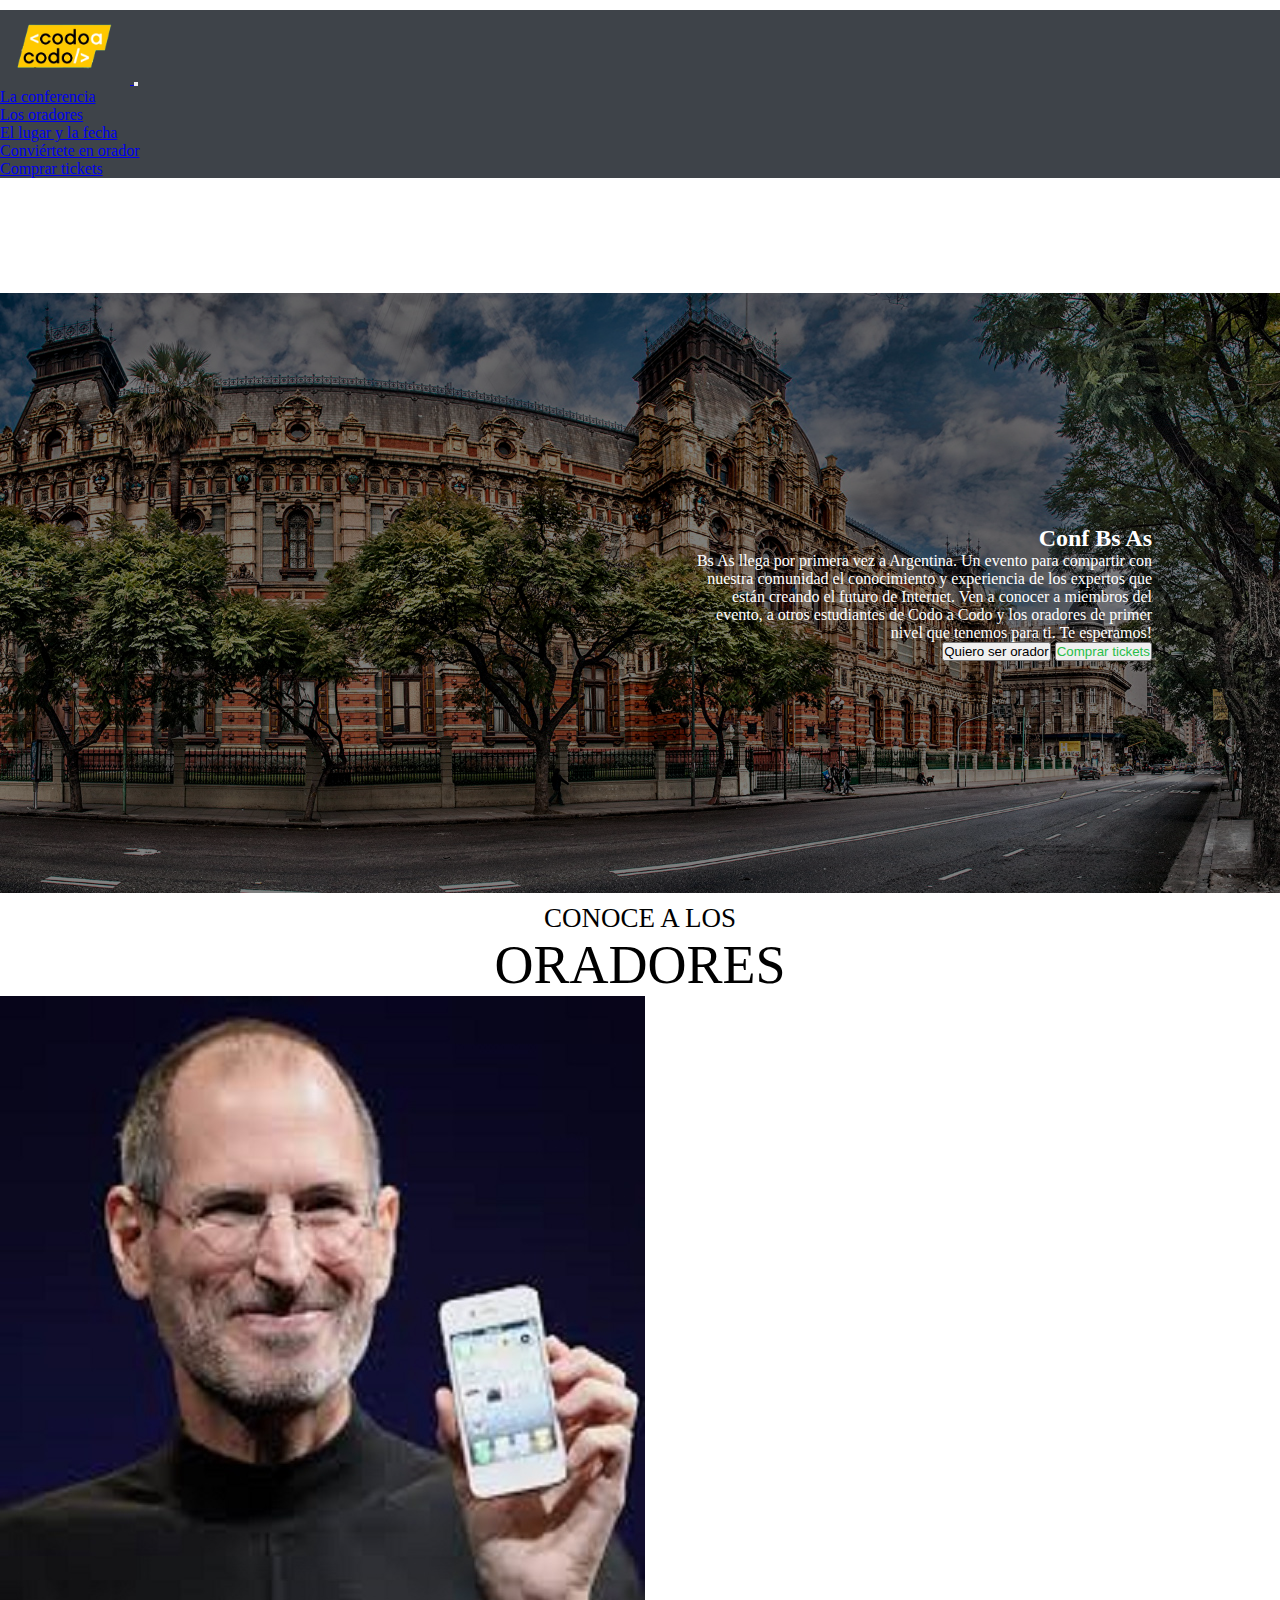
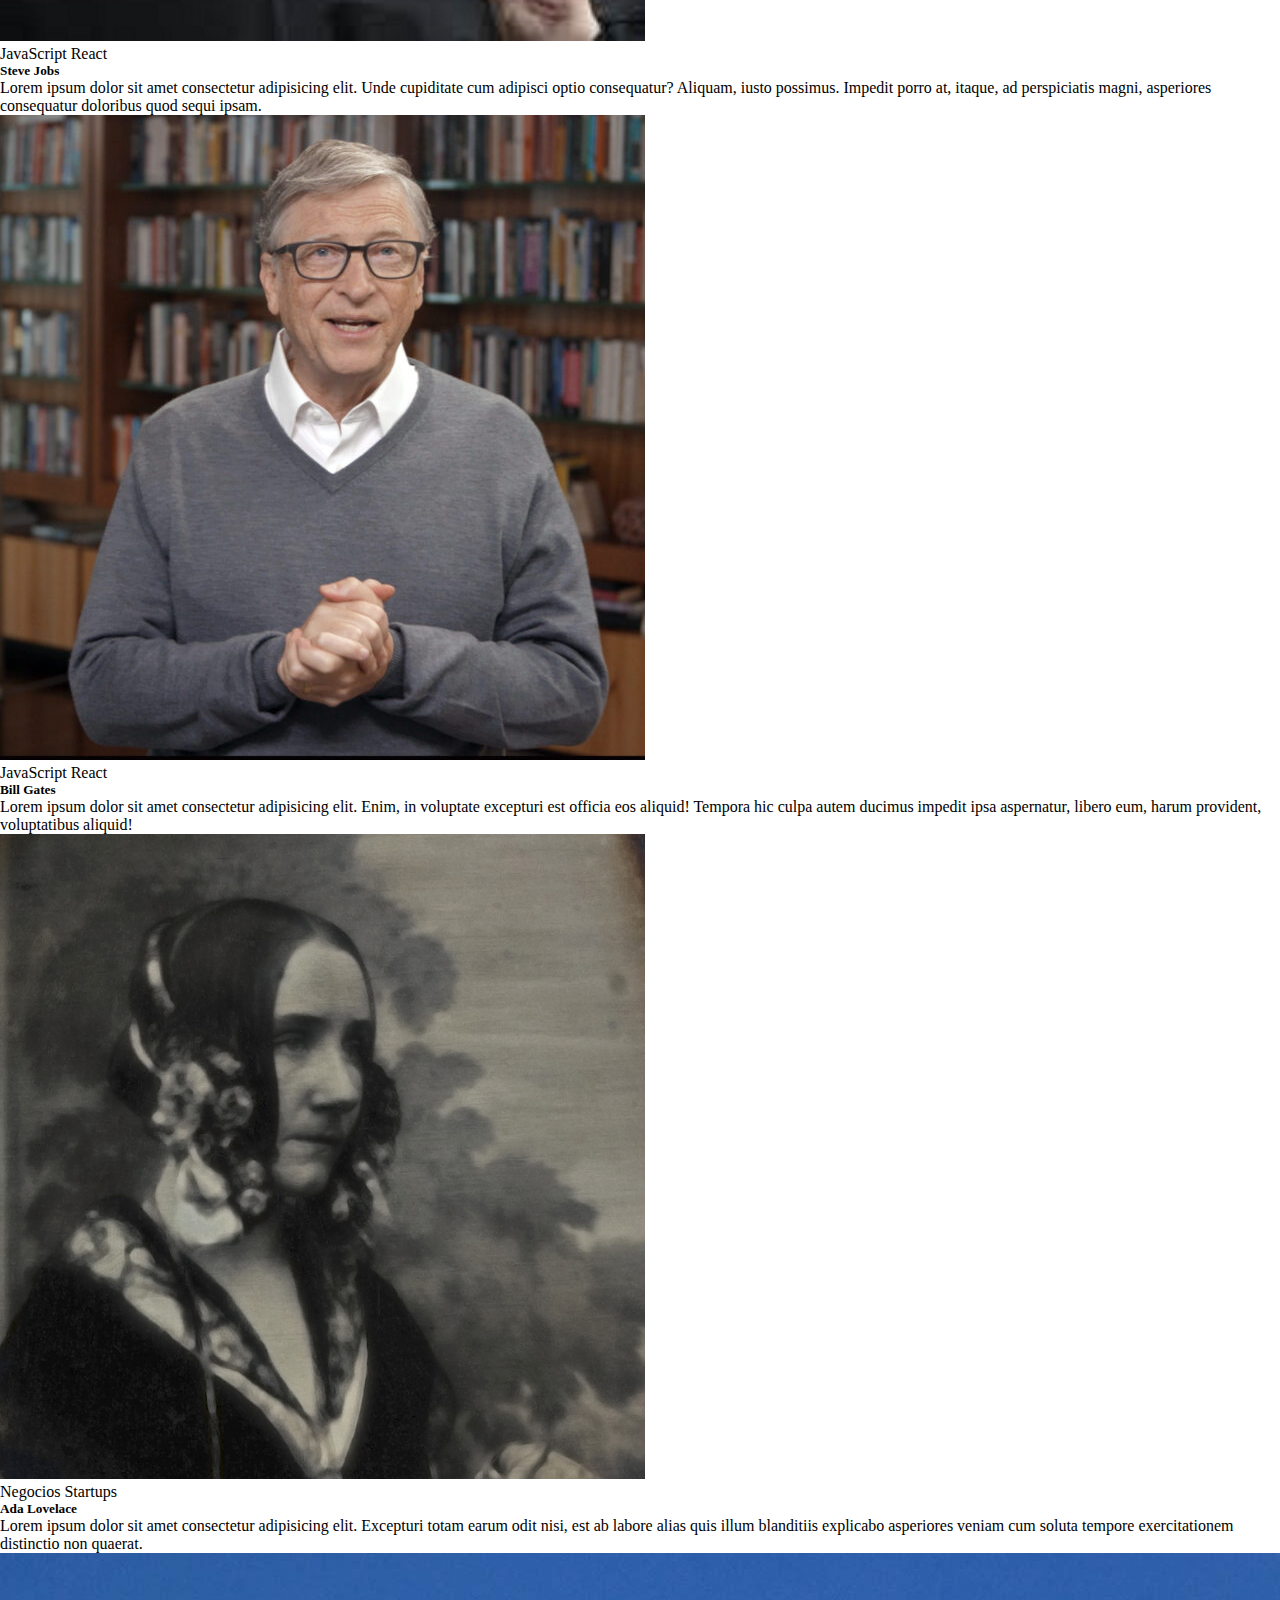
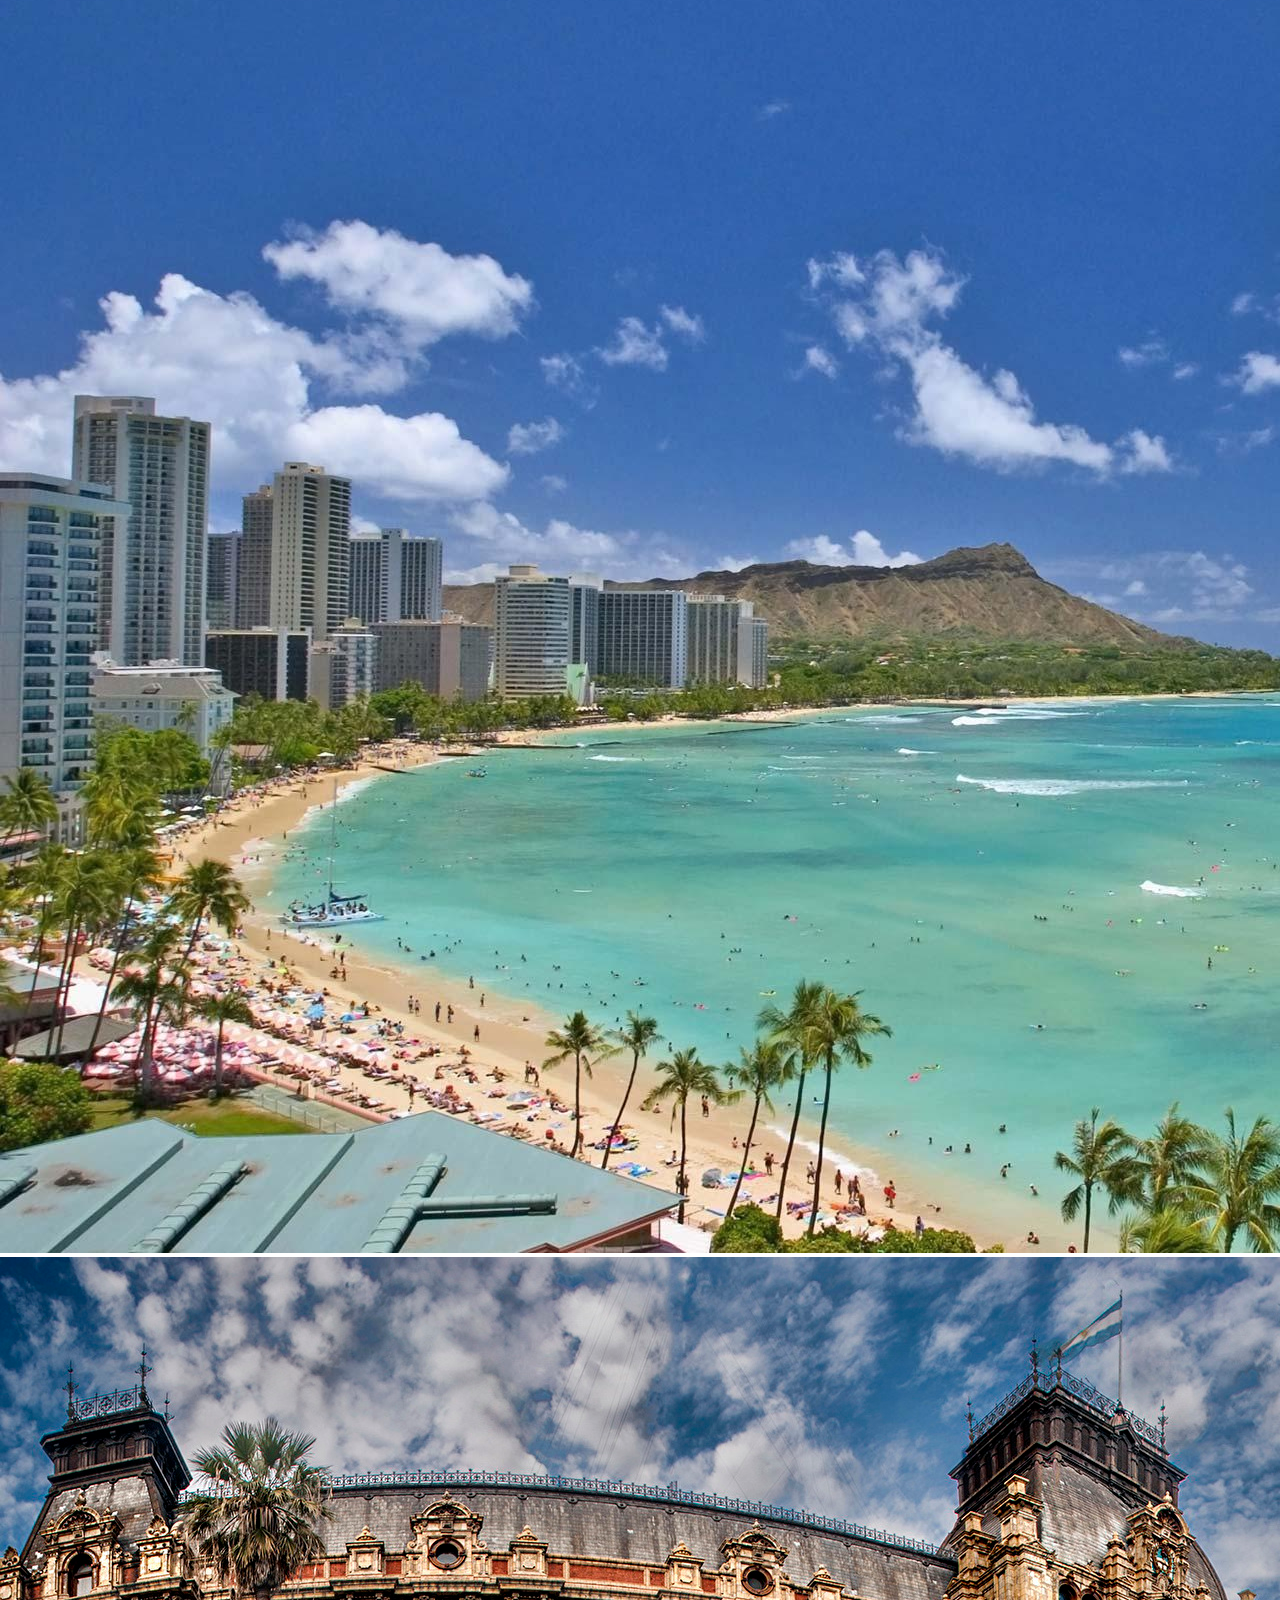
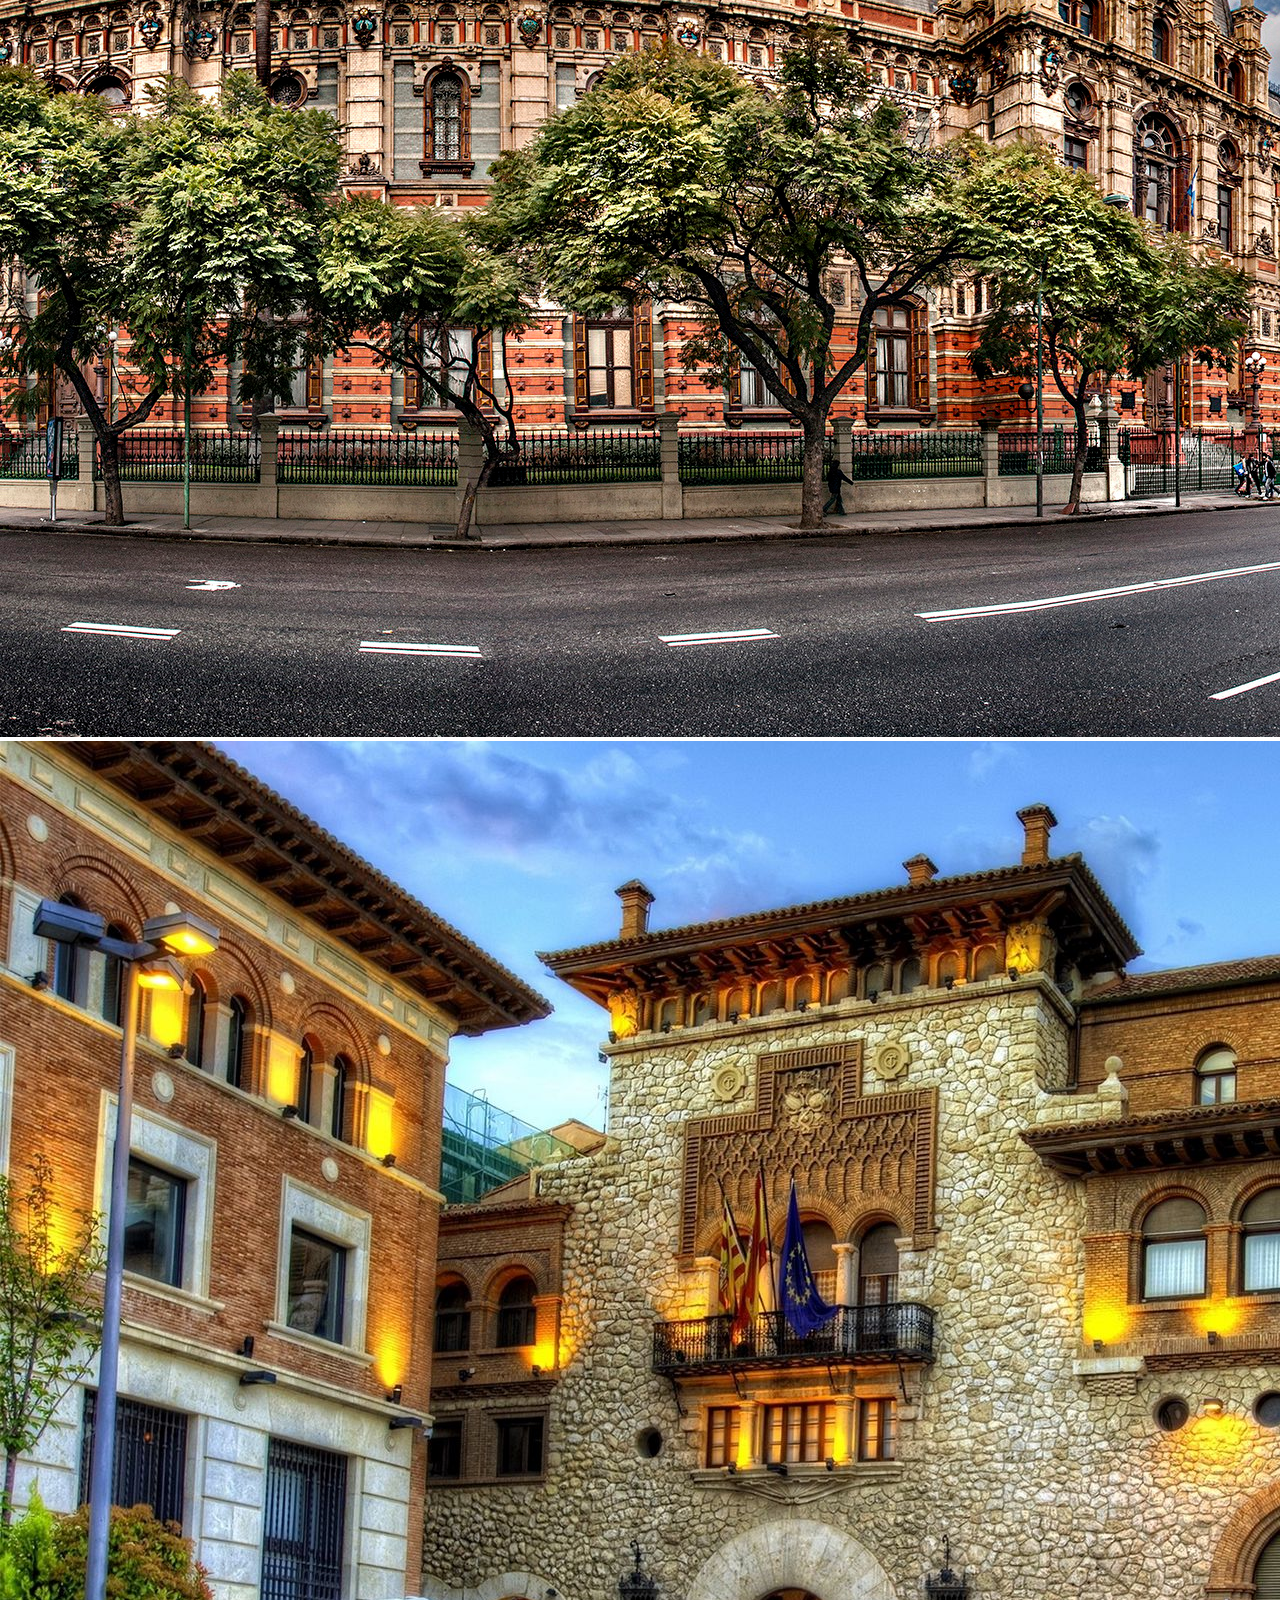
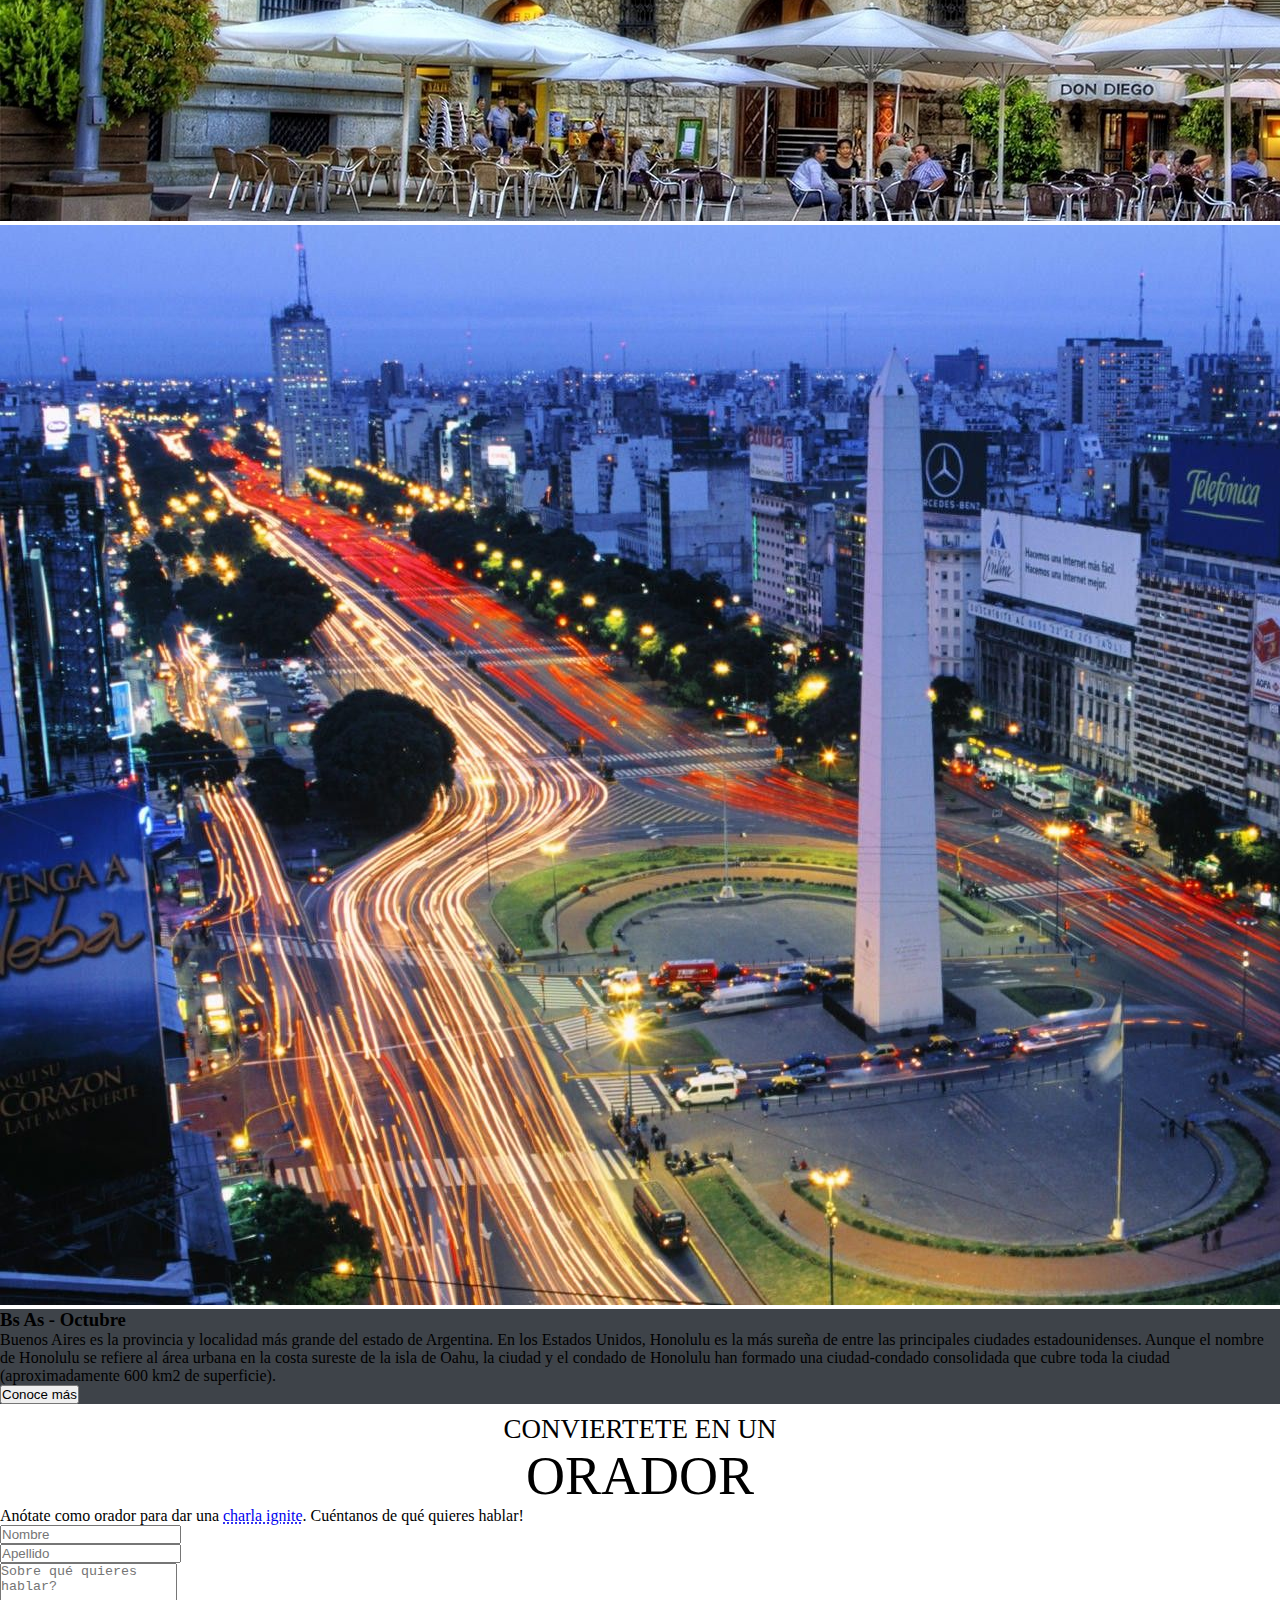
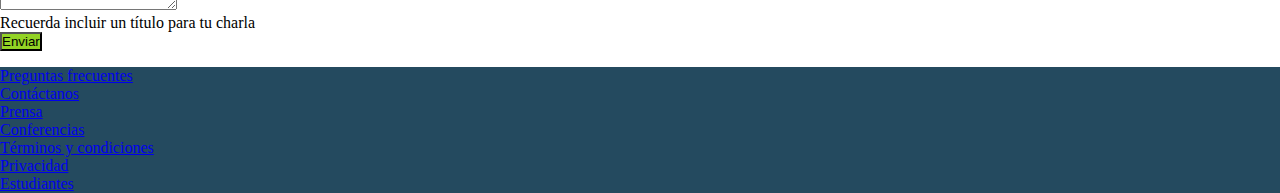
==== index.html @ 3fb2e3be "Initial commit" ====
<!DOCTYPE html>
<html lang="es">

<head>
    <meta charset="UTF-8">
    <meta http-equiv="X-UA-Compatible" content="IE=edge">
    <meta name="viewport" content="width=device-width, initial-scale=1.0">
    <link rel="stylesheet" href="css/estilo.css">
    <link href="https://cdn.jsdelivr.net/npm/bootstrap@5.1.3/dist/css/bootstrap.min.css" rel="stylesheet"
        integrity="sha384-1BmE4kWBq78iYhFldvKuhfTAU6auU8tT94WrHftjDbrCEXSU1oBoqyl2QvZ6jIW3" crossorigin="anonymous">

    <title>TP Integrador</title>
</head>

<body>
    <header>
        <nav class="navbar fixed-top navbar-expand-lg navbar-dark bg-graynav">
            <div class="container" style="max-width: 90%;">
                <a class="navbar-brand ps-3 p-2 fs-3" href="index.html">
                    <img src="images/codoacodo.png" alt="" width="130px" height="auto"
                        class="d-inline-block align-text-center">
                </a>
                <button class="navbar-toggler" type="button" data-bs-toggle="collapse"
                    data-bs-target="#navbarTogglerDemo02" aria-controls="navbarTogglerDemo02" aria-expanded="false"
                    aria-label="Toggle navigation">
                    <span class="navbar-toggler-icon pr-2"></span>
                </button>

                <div class="collapse navbar-collapse" id="navbarTogglerDemo02">
                    <ul class="navbar-nav ms-auto mb-2 mb-lg-0 end-0 pe-3 p-2">
                        <li class="nav-item">
                            <a class="nav-link active" aria-current="page" href="#">La conferencia</a>
                        </li>
                        <li class="nav-item">
                            <a class="nav-link" href="#">Los oradores</a>
                        </li>
                        <li class="nav-item">
                            <a class="nav-link" href="#">El lugar y la fecha</a>
                        </li>
                        <li class="nav-item">
                            <a class="nav-link" href="#">Conviértete en orador</a>
                        </li>
                        <li class="nav-item">
                            <a class="nav-link text-success" href="#">Comprar tickets</a>
                        </li>
                    </ul>
                </div>
            </div>
        </nav>
    </header>

    <main>
        <div class="portada">
            <div class="textoPortada">
                <h2>Conf Bs As</h2>
                <p>Bs As llega por primera vez a Argentina. Un evento para compartir con nuestra comunidad el conocimiento y experiencia de los expertos que están creando el futuro de Internet. Ven a conocer a miembros del evento, a otros estudiantes de Codo a Codo y los oradores de primer nivel que tenemos para ti. Te esperamos!</p>
                <div class="d-grid gap-2 d-md-block">
                    <button type="button" class="btn btn-outline-light">Quiero ser orador</button>
                    <button type="button" class="btn btn-success c-green">Comprar tickets</button>
                </div>
            </div>
        </div>

        <div class="container">
            <p class="conoce">CONOCE A LOS</p>
            <p class="oradores">ORADORES</p>

            <div class="row row-cols-1 row-cols-md-3 g-3">
                <div class="col">
                    <div class="card h-100">
                        <img src="images/steve.jpg" class="card-img-top" alt="...">
                        <div class="card-body">
                            <span class="badge bg-warning text-dark">JavaScript</span>
                            <span class="badge bg-info text-light">React</span>
                            <h5 class="card-title">Steve Jobs</h5>
                            <p class="card-text">Lorem ipsum dolor sit amet consectetur adipisicing elit. Unde cupiditate cum adipisci optio consequatur? Aliquam, iusto possimus. Impedit porro at, itaque, ad perspiciatis magni, asperiores consequatur doloribus quod sequi ipsam.</p>
                        </div>
                    </div>
                </div>
                <div class="col">
                    <div class="card h-100">
                        <img src="images/bill.jpg" class="card-img-top" alt="...">
                        <div class="card-body">
                            <span class="badge bg-warning text-dark">JavaScript</span>
                            <span class="badge bg-info text-light">React</span>
                            <h5 class="card-title">Bill Gates</h5>
                            <p class="card-text">Lorem ipsum dolor sit amet consectetur adipisicing elit. Enim, in voluptate excepturi est officia eos aliquid! Tempora hic culpa autem ducimus impedit ipsa aspernatur, libero eum, harum provident, voluptatibus aliquid!</p>
                        </div>
                    </div>
                </div>
                <div class="col">
                    <div class="card h-100">
                        <img src="images/ada.jpeg" class="card-img-top" alt="...">
                        <div class="card-body">
                            <span class="badge bg-secondary">Negocios</span>
                            <span class="badge bg-danger">Startups</span>
                            <h5 class="card-title">Ada Lovelace</h5>
                            <p class="card-text">Lorem ipsum dolor sit amet consectetur adipisicing elit. Excepturi totam earum odit nisi, est ab labore alias quis illum blanditiis explicabo asperiores veniam cum soluta tempore exercitationem distinctio non quaerat.</p>
                        </div>
                    </div>
                </div>
            </div>
        </div>

        <div class="card mb-3 text-light mt-4" style="max-width: 100%;">
            <div class="row g-0">
                <div class="col-md-6 d-flex border">
                    <div id="carouselExampleSlidesOnly" class="carousel slide" data-bs-ride="carousel">
                        <div class="carousel-inner">
                            <div class="carousel-item active">
                                <img src="images/honolulu.jpg" class="d-block w-100" alt="...">
                            </div>
                            <div class="carousel-item">
                                <img src="images/hawaii.jpg" class="d-block w-100" alt="...">
                            </div>
                            <div class="carousel-item">
                                <img src="images/hawaii2.jpg" class="d-block w-100" alt="...">
                            </div>
                            <div class="carousel-item">
                                <img src="images/hawaii3.jpg" class="d-block w-100" alt="...">
                            </div>
                        </div>
                    </div>
                </div>

                <div class="col-md-6 d-flex border">
                    <div class="card-body bg-graynav">
                        <h3 class="card-title">Bs As - Octubre</h3>
                        <p class="card-text">Buenos Aires es la provincia y localidad más grande del estado de Argentina. En los Estados Unidos, Honolulu es la más sureña de entre las principales ciudades estadounidenses. Aunque el nombre de Honolulu se refiere al área urbana en la costa sureste de la isla de Oahu, la ciudad y el condado de Honolulu han formado una ciudad-condado consolidada que cubre toda la ciudad (aproximadamente 600 km2 de superficie).</p>
                        <button type="button" class="btn btn-outline-light">Conoce más</button>
                    </div>
                </div>
            </div>
        </div>

        <div class="container w-50 pt-2">
            <div class="text-center">
                <p class="conoce">CONVIERTETE EN UN</p>
                <p class="oradores">ORADOR</p>
                <p class="text-secondary m-1">Anótate como orador para dar una <a href="#!" class="text-secondary"
                        style="text-decoration-style: dotted;">charla ignite</a>. Cuéntanos de qué quieres
                    hablar!</p>
            </div>
            <form class="row g-1 gx-5">
                <div class="col-md-6 mb-3">
                    <input type="text" class="form-control" placeholder="Nombre">
                </div>
                <div class="col-md-6 mb-3">
                    <input type="text" class="form-control" placeholder="Apellido">
                </div>
                <div class="mb-3">
                    <textarea class="form-control fs-4" rows="3" placeholder="Sobre qué quieres hablar?"></textarea>
                    <p class="text-secondary">Recuerda incluir un título para tu charla</p>
                </div>
                <div class="d-grid">
                    <button class="btn text-white fs-5 enviar" type="submit">Enviar</button>
                </div>
            </form>
        </div>
    </main>

    <footer class="text-center text-white">
        <section class="mt-8">
            <div class="row align-items-center d-inline-flex justify-content-center p-4">
                <div class="col gx-5">
                    <a href="#!" class="text-white text-decoration-none">Preguntas frecuentes</a>
                </div>
                <div class="col gx-5">
                    <a href="#!" class="text-white text-decoration-none">Contáctanos</a>
                </div>
                <div class="col gx-5">
                    <a href="#!" class="text-white text-decoration-none">Prensa</a>
                </div>
                <div class="col gx-5">
                    <a href="#!" class="text-white text-decoration-none">Conferencias</a>
                </div>
                <div class="col gx-5">
                    <a href="#!" class="text-white text-decoration-none">Términos y condiciones</a>
                </div>
                <div class="col gx-5">
                    <a href="#!" class="text-white text-decoration-none">Privacidad</a>
                </div>
                <div class="col">
                    <a href="#!" class="text-white text-decoration-none">Estudiantes</a>
                </div>
            </div>
        </section>
    </footer>

    <script src="https://cdn.jsdelivr.net/npm/bootstrap@5.1.3/dist/js/bootstrap.bundle.min.js"
        integrity="sha384-ka7Sk0Gln4gmtz2MlQnikT1wXgYsOg+OMhuP+IlRH9sENBO0LRn5q+8nbTov4+1p"
        crossorigin="anonymous"></script>

</body>

</html>
---- css/estilo.css ----
* {
    padding: 0px;
    margin: 0px;
}
main {
    margin-top: 115px;
}
.bg-graynav {
    background-color: #3e4349;
}

.c-green {
    color: #29be49;
}

.portada{
    background-image: url(../images/ba1.jpg);
    background-color: rgba(0,0,0,0.5);
    position: relative;
    background-position: center;
    background-size: cover;
    height: 600px;
    width: 100%;
    display: flex;
    justify-content: center;
    align-items: center;
    z-index: -1;
}
.portada::before {
    content: "";
    position: absolute;
    top: 0;
    left: 0;
    right: 0;
    bottom: 0;
    background-color: rgba(0, 0, 0, 0.5);
}
.textoPortada {
    z-index: 1;
    color: white;
    text-align: end;
    display: flex;
    flex-wrap: wrap;
    align-items: end;
    flex-direction: column;
    margin-right: 10%;
}
.textoPortada p {
    width: 40%;
}
.container {
    position: relative;
    display: block;
    margin-top: 10px;
    color: black;
}
.conoce {
    text-align: center;
    font-size: 3vh;
}
.oradores {
    text-align: center;
    font-size: 6vh;
}
.enviar {
    background-color: #93d325;
}
footer {
    background-color: #244a5f;
    margin-top: 1rem;
}

footer .bg-cr {
    background-color: rgb(0, 0, 0);
}
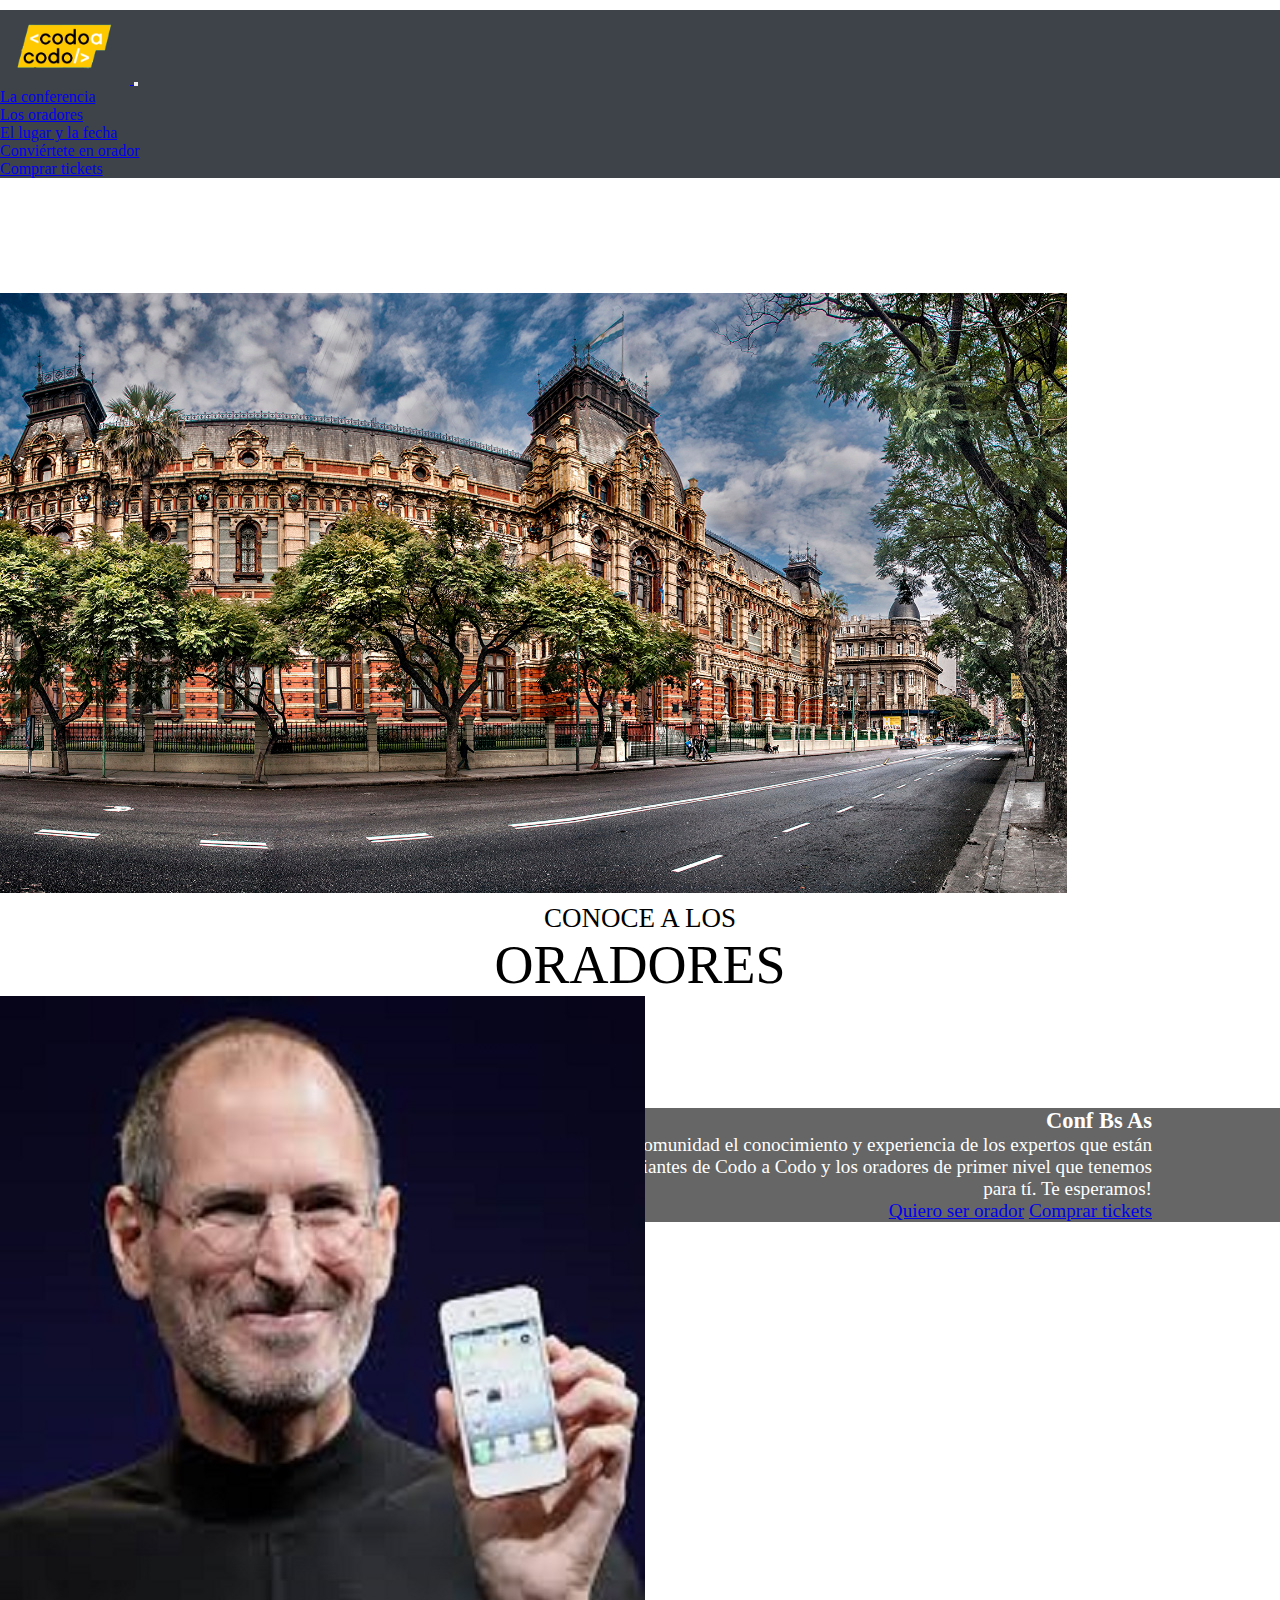
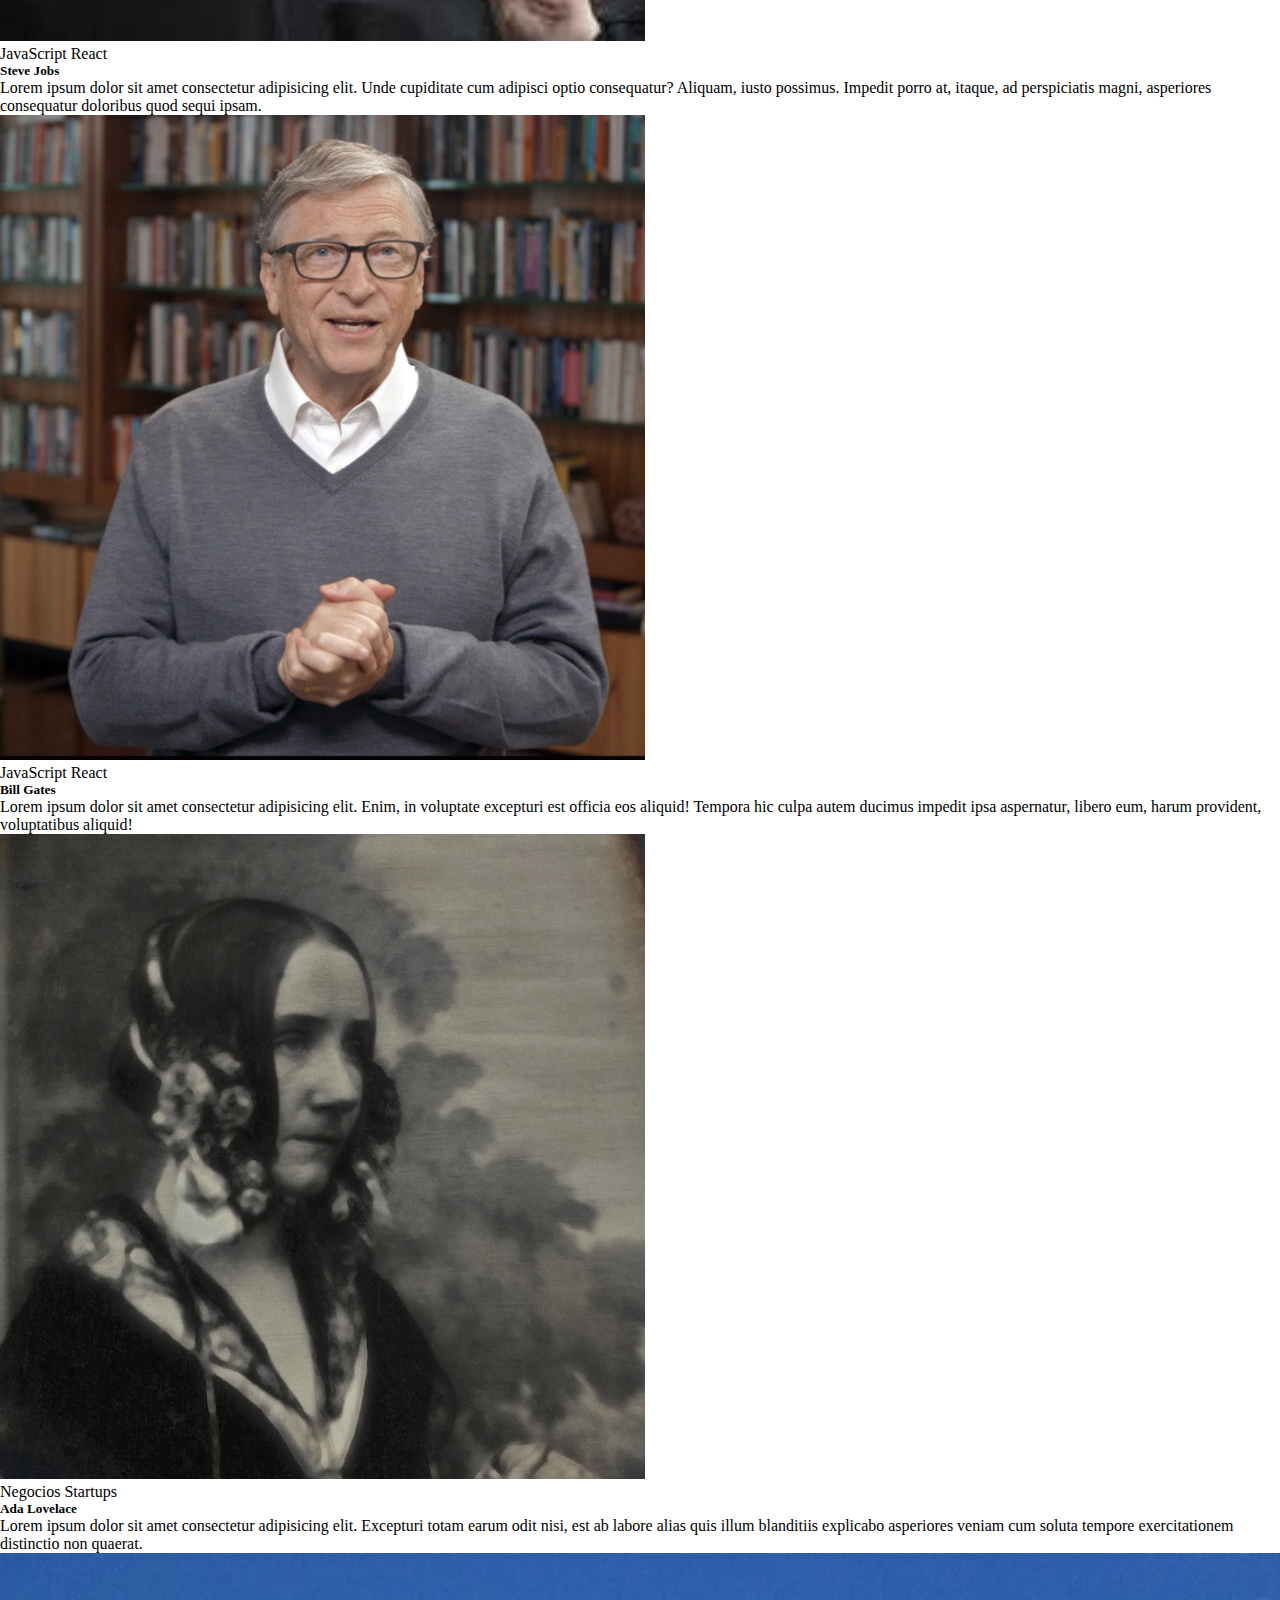
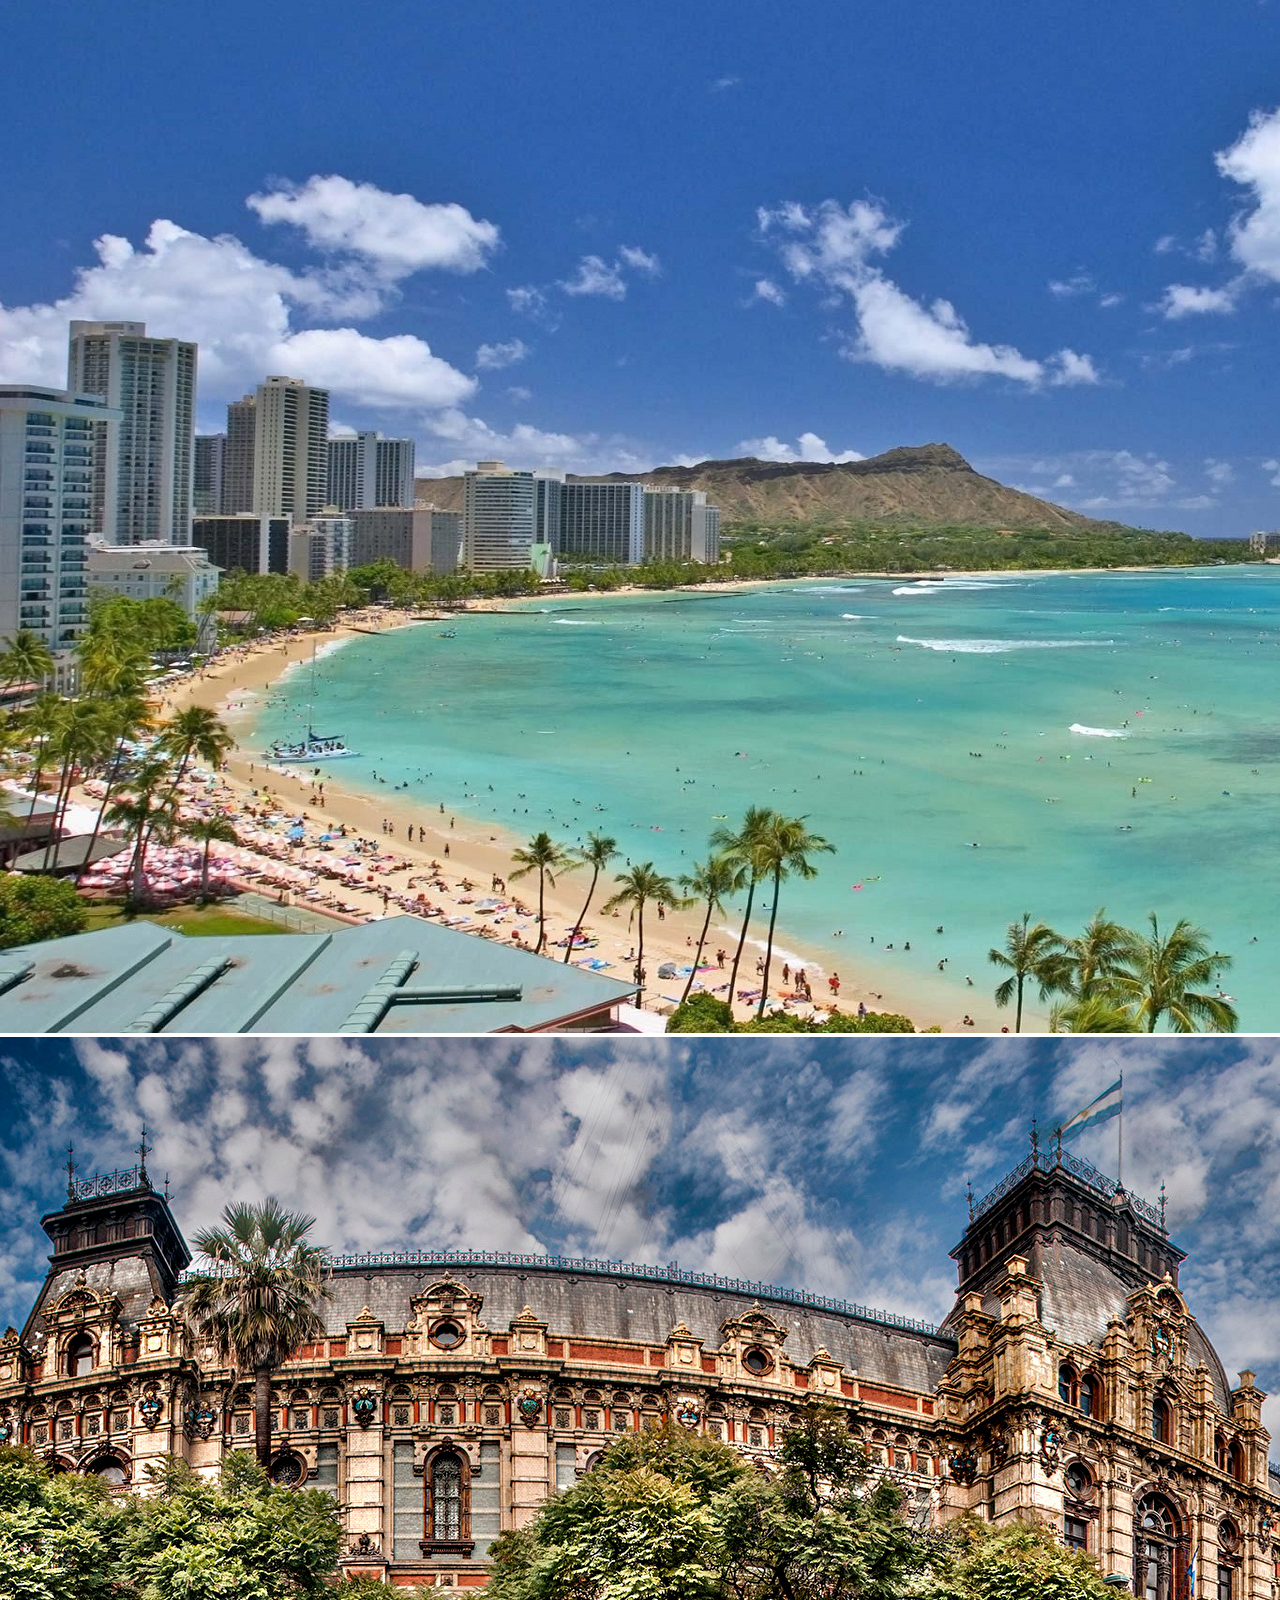
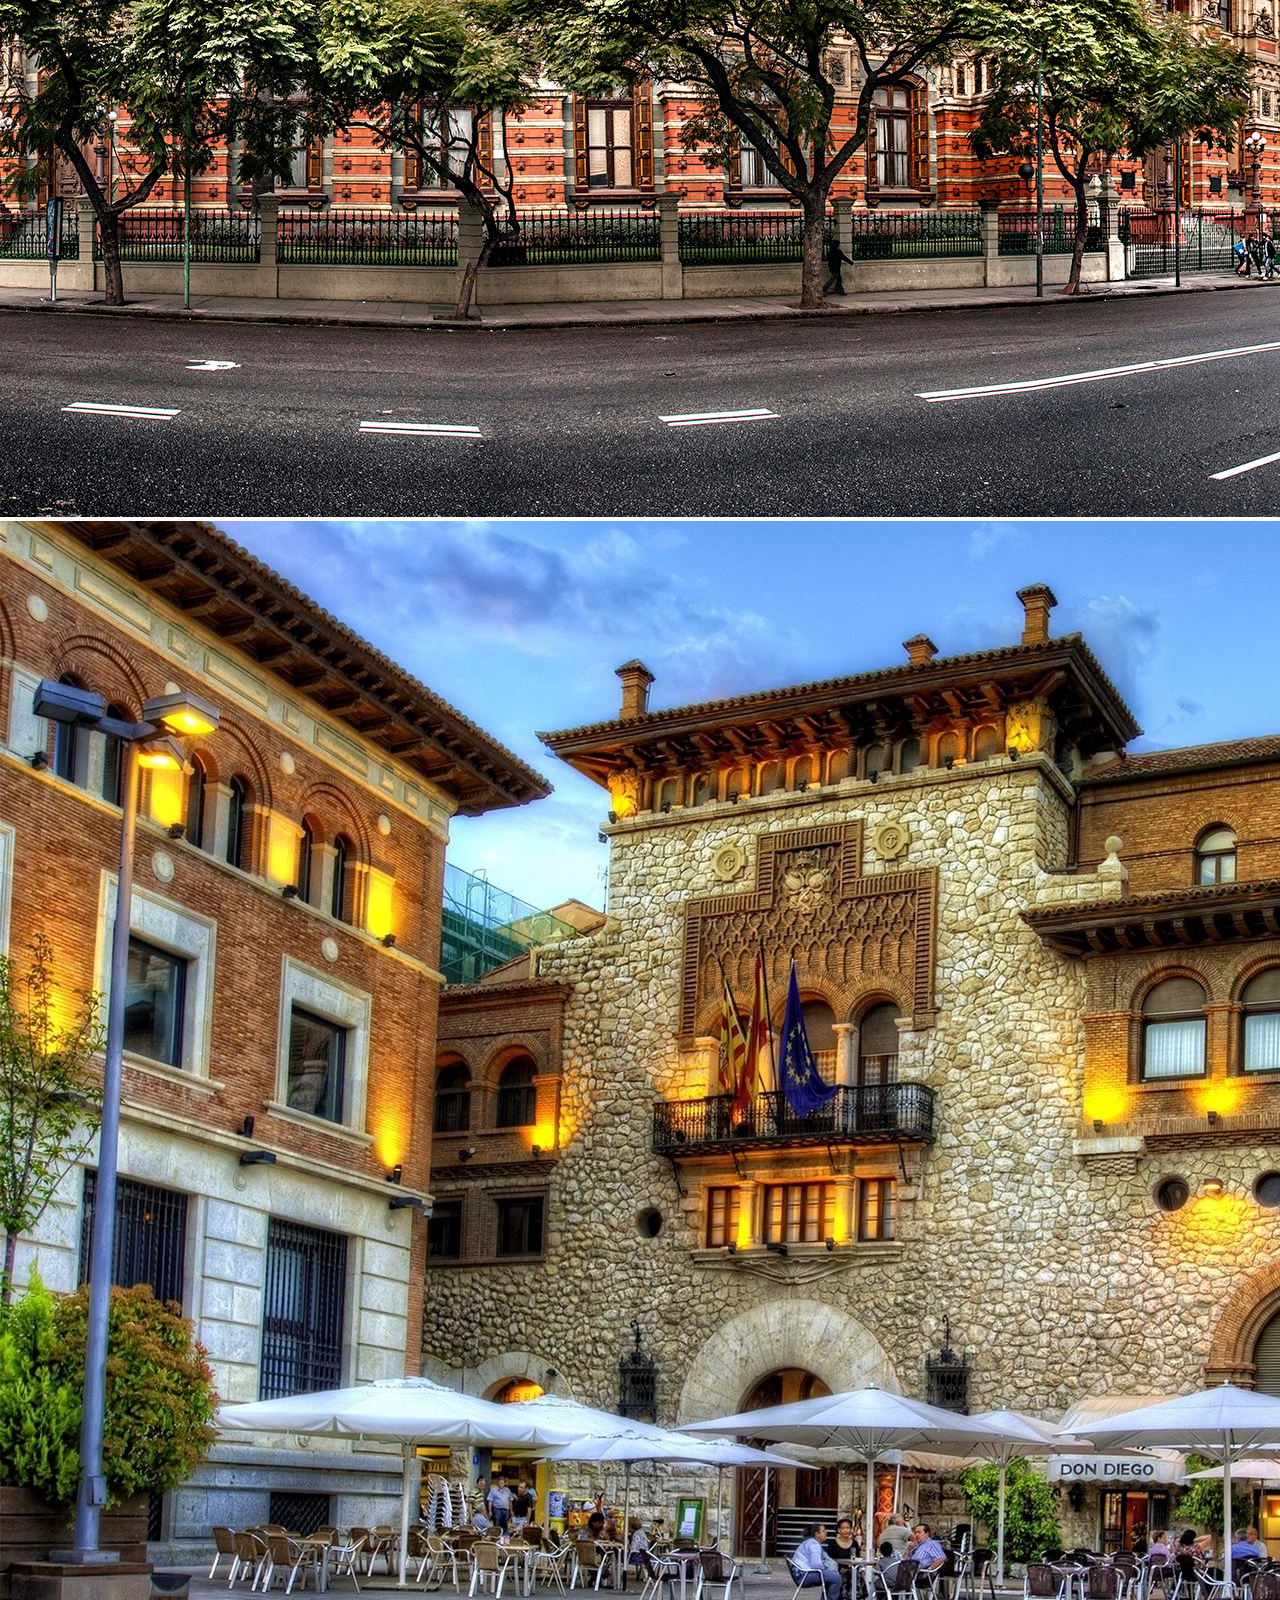
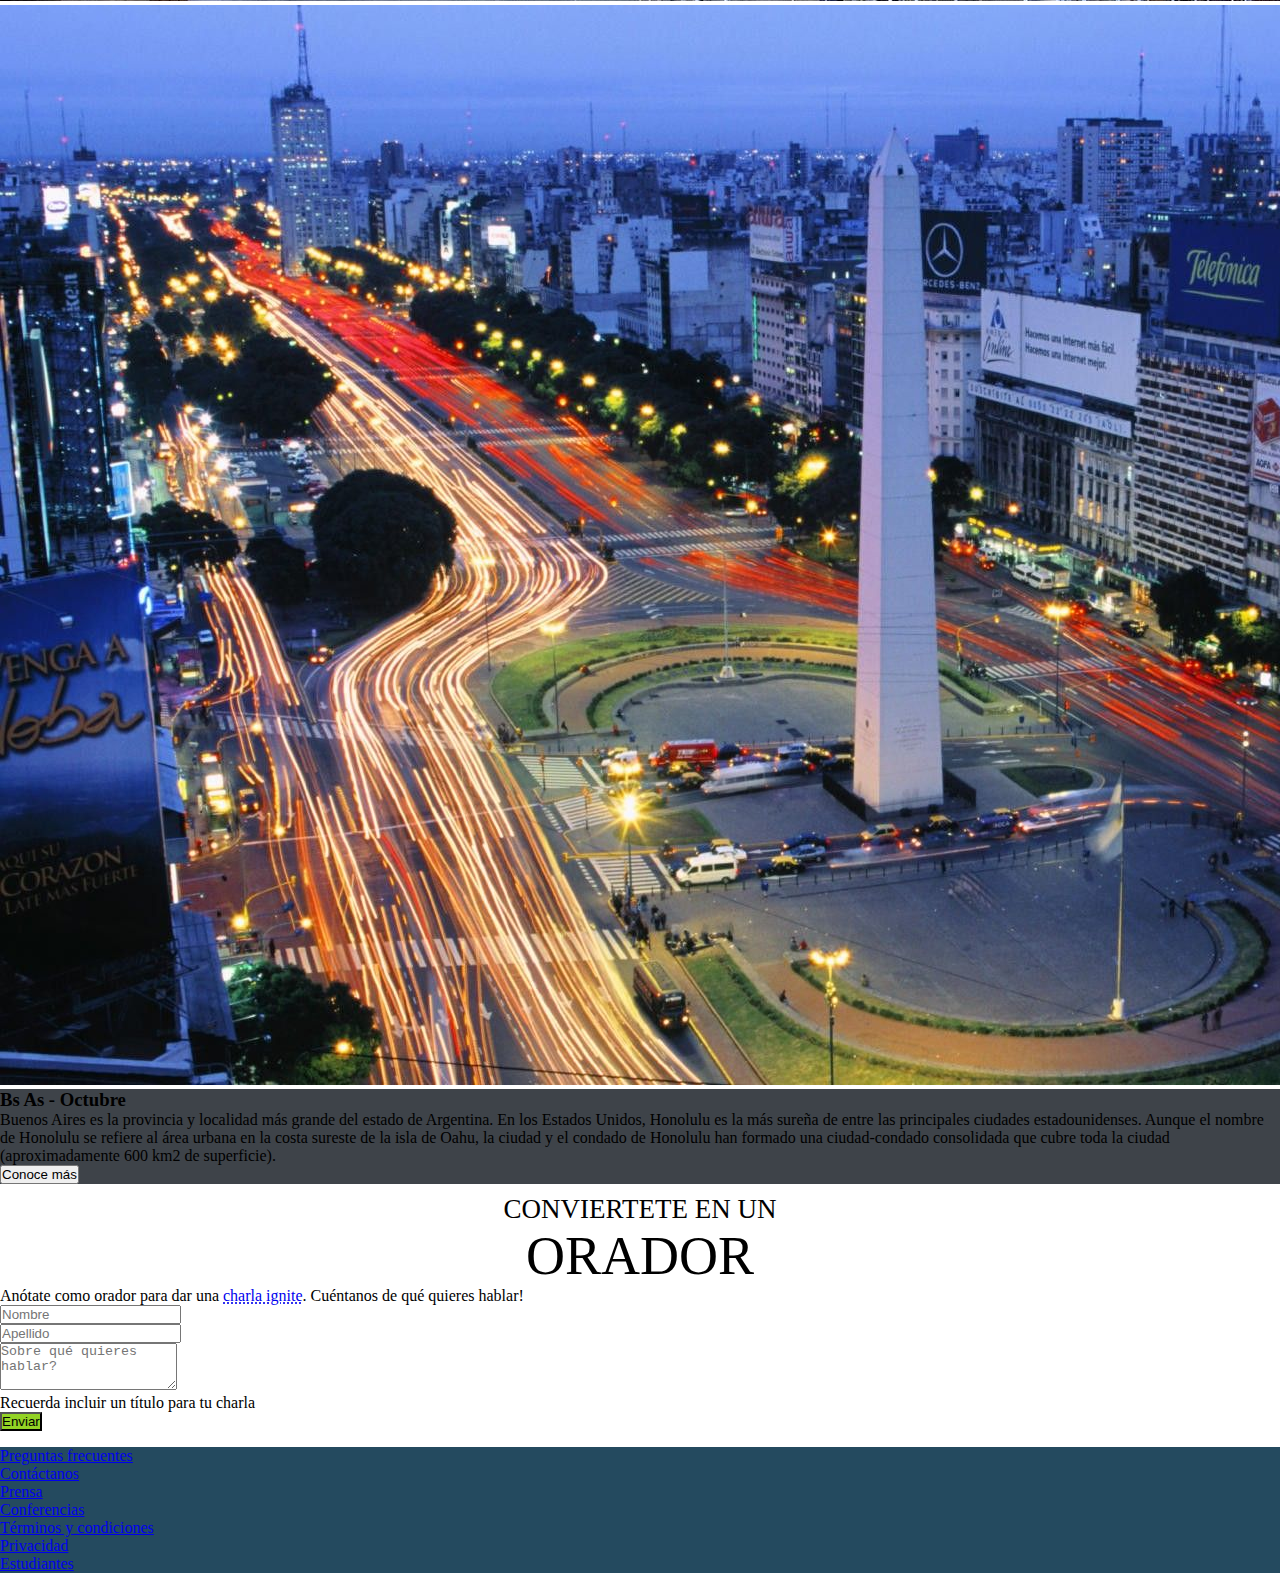
==== commit 9635eb34: "Version2" ====
--- a/index.html
+++ b/index.html
@@ -1,17 +1,13 @@
 <!DOCTYPE html>
 <html lang="es">
-
 <head>
     <meta charset="UTF-8">
     <meta http-equiv="X-UA-Compatible" content="IE=edge">
     <meta name="viewport" content="width=device-width, initial-scale=1.0">
     <link rel="stylesheet" href="css/estilo.css">
-    <link href="https://cdn.jsdelivr.net/npm/bootstrap@5.1.3/dist/css/bootstrap.min.css" rel="stylesheet"
-        integrity="sha384-1BmE4kWBq78iYhFldvKuhfTAU6auU8tT94WrHftjDbrCEXSU1oBoqyl2QvZ6jIW3" crossorigin="anonymous">
-
+    <link href="https://cdn.jsdelivr.net/npm/bootstrap@5.1.3/dist/css/bootstrap.min.css" rel="stylesheet" integrity="sha384-1BmE4kWBq78iYhFldvKuhfTAU6auU8tT94WrHftjDbrCEXSU1oBoqyl2QvZ6jIW3" crossorigin="anonymous">
     <title>TP Integrador</title>
 </head>
-
 <body>
     <header>
         <nav class="navbar fixed-top navbar-expand-lg navbar-dark bg-graynav">
@@ -29,7 +25,7 @@
                 <div class="collapse navbar-collapse" id="navbarTogglerDemo02">
                     <ul class="navbar-nav ms-auto mb-2 mb-lg-0 end-0 pe-3 p-2">
                         <li class="nav-item">
-                            <a class="nav-link active" aria-current="page" href="#">La conferencia</a>
+                            <a class="nav-link active" aria-current="page" href="index.html">La conferencia</a>
                         </li>
                         <li class="nav-item">
                             <a class="nav-link" href="#">Los oradores</a>
@@ -41,7 +37,7 @@
                             <a class="nav-link" href="#">Conviértete en orador</a>
                         </li>
                         <li class="nav-item">
-                            <a class="nav-link text-success" href="#">Comprar tickets</a>
+                            <a class="nav-link text-success" href="pages/compra.html">Comprar tickets</a>
                         </li>
                     </ul>
                 </div>
@@ -50,13 +46,16 @@
     </header>
 
     <main>
-        <div class="portada">
-            <div class="textoPortada">
-                <h2>Conf Bs As</h2>
-                <p>Bs As llega por primera vez a Argentina. Un evento para compartir con nuestra comunidad el conocimiento y experiencia de los expertos que están creando el futuro de Internet. Ven a conocer a miembros del evento, a otros estudiantes de Codo a Codo y los oradores de primer nivel que tenemos para ti. Te esperamos!</p>
-                <div class="d-grid gap-2 d-md-block">
-                    <button type="button" class="btn btn-outline-light">Quiero ser orador</button>
-                    <button type="button" class="btn btn-success c-green">Comprar tickets</button>
+        <div class="card bg-dark text-white border-top-0 portada">
+            <img src="images/ba1.jpg" class="card-img" alt="Buenos Aires"/>
+            <div class="card-img-overlay contenedorPortada">
+                <h3 class="card-title portadaTexto">Conf Bs As</h3>
+                <p class="card-text col-md-7 portadaTexto" style="max-width: fit-content">
+                    Bs As llega por primera vez a Argentina. Un evento para compartir con nuestra comunidad el conocimiento y experiencia de los expertos que están creando el futuro de Internet. Ven a conocer a miembros del evento, a otros estudiantes de Codo a Codo y los oradores de primer nivel que tenemos para tí. Te esperamos!
+                </p>
+                <div class="portadaTexto">
+                    <a class="btn btn-outline-dark text-white border-white" href="#">Quiero ser orador</a>
+                    <a class="btn btn-success  me-4" href="pages/compra.html" >Comprar tickets</a>
                 </div>
             </div>
         </div>
@@ -153,7 +152,7 @@
                     <p class="text-secondary">Recuerda incluir un título para tu charla</p>
                 </div>
                 <div class="d-grid">
-                    <button class="btn text-white fs-5 enviar" type="submit">Enviar</button>
+                    <button class="btn text-white fs-5" style="background-color: #93d325;" type="submit">Enviar</button>
                 </div>
             </form>
         </div>
--- a/css/estilo.css
+++ b/css/estilo.css
@@ -9,45 +9,40 @@
     background-color: #3e4349;
 }
 
-.c-green {
-    color: #29be49;
-}
+/*Portada de pagina de inicio*/
 
 .portada{
-    background-image: url(../images/ba1.jpg);
-    background-color: rgba(0,0,0,0.5);
+    color: white;
+    font-size: 1.2em;
+    height: 600px;
+}
+.card-img-overlay {
+    background-color: rgba(0, 0, 0, 0.6);
+}
+.portada img {
+    transition: 0.5s opacity;
+    height: 600px;
+}
+.portada:hover img {
+    opacity: 0.7;
+}
+.contenedorPortada {
     position: relative;
-    background-position: center;
-    background-size: cover;
-    height: 600px;
-    width: 100%;
-    display: flex;
-    justify-content: center;
-    align-items: center;
-    z-index: -1;
-}
-.portada::before {
-    content: "";
-    position: absolute;
-    top: 0;
-    left: 0;
-    right: 0;
-    bottom: 0;
-    background-color: rgba(0, 0, 0, 0.5);
-}
-.textoPortada {
-    z-index: 1;
-    color: white;
+    bottom: -35%;
     text-align: end;
     display: flex;
     flex-wrap: wrap;
     align-items: end;
     flex-direction: column;
+}
+.portadaTexto {
+    position: relative;
+    bottom: -35%;
     margin-right: 10%;
 }
-.textoPortada p {
-    width: 40%;
-}
+
+/*Contenedor de Oradores*/
+
 .container {
     position: relative;
     display: block;
@@ -62,9 +57,9 @@
     text-align: center;
     font-size: 6vh;
 }
-.enviar {
-    background-color: #93d325;
-}
+
+/*Footer*/
+
 footer {
     background-color: #244a5f;
     margin-top: 1rem;
@@ -72,4 +67,15 @@
 
 footer .bg-cr {
     background-color: rgb(0, 0, 0);
+}
+
+/*Compra de tickets*/
+
+.contenedorTickets{
+    max-width: 60%;
+    margin-left: 20%;
+    margin-right: 20%;
+}
+.tarjetasTickets {
+    padding-top: 30px;
 }